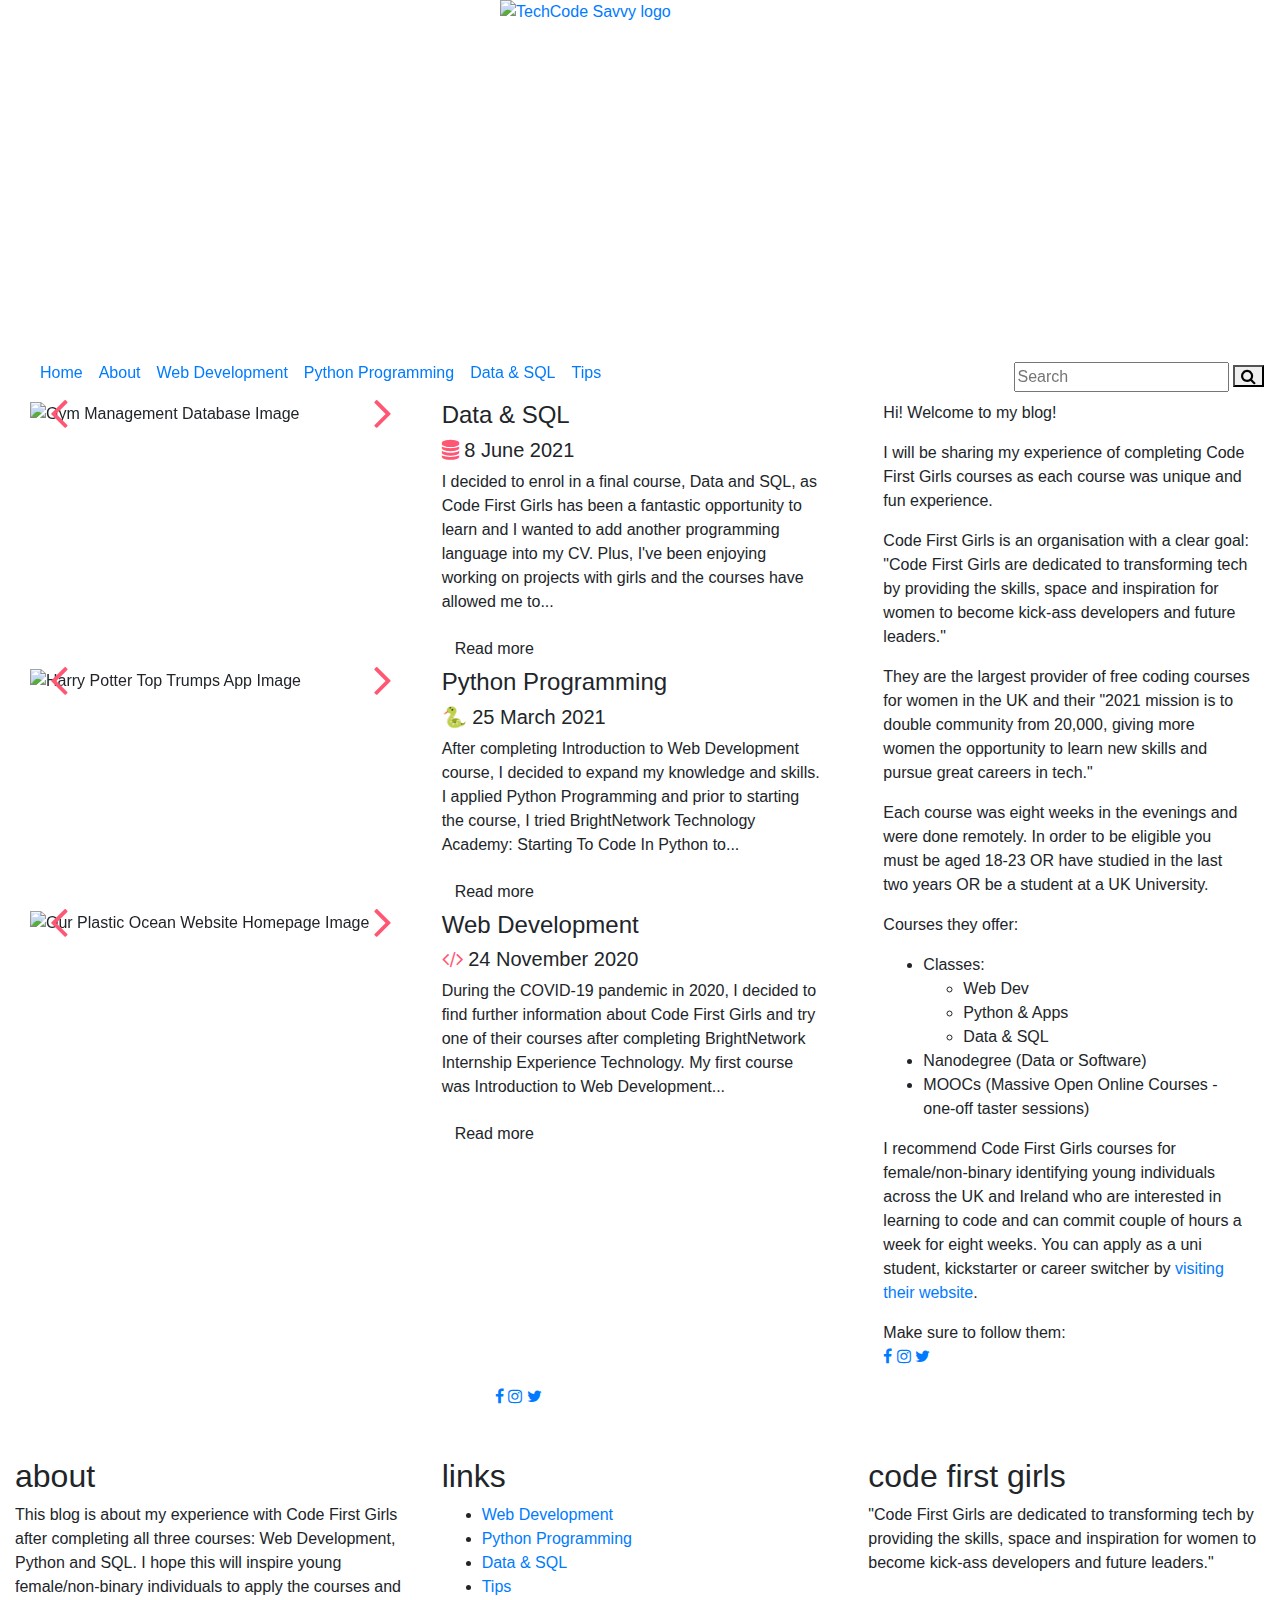
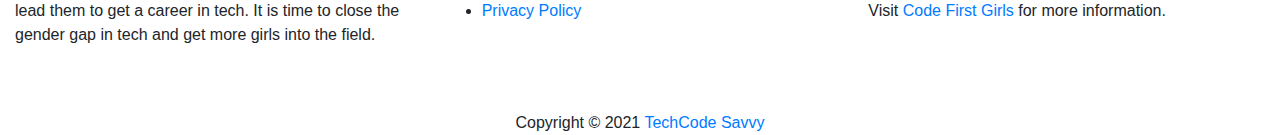
==== index.html @ 43cbdaf6 "Add files via upload" ====
<!DOCTYPE html>
<html lang="en">
<head>
  <meta charset="UTF-8">
  <meta http-equiv="X-UA-Compatible" content="IE=edge">
  <meta name="viewport" content="width=device-width, initial-scale=1.0">
  <title>TechCode Savvy</title>
  <link rel="icon" type="image/jpeg" href="img/logo.jpeg">
  <link rel="stylesheet" href="css/styles.css" type="text/css">
  <link rel="stylesheet" href="https://maxcdn.bootstrapcdn.com/bootstrap/4.5.2/css/bootstrap.min.css">
  <script src="https://ajax.googleapis.com/ajax/libs/jquery/3.5.1/jquery.min.js"></script>
  <script src="https://code.jquery.com/jquery-1.12.4.js"></script>
  <script src="https://cdnjs.cloudflare.com/ajax/libs/popper.js/1.16.0/umd/popper.min.js"></script>
  <script src="https://maxcdn.bootstrapcdn.com/bootstrap/4.5.2/js/bootstrap.min.js"></script>
  <link rel="stylesheet" href="https://cdnjs.cloudflare.com/ajax/libs/font-awesome/4.7.0/css/font-awesome.min.css">
  <link rel="preconnect" href="https://fonts.googleapis.com">
  <link rel="preconnect" href="https://fonts.gstatic.com" crossorigin>
  <link href="https://fonts.googleapis.com/css2?family=Sacramento&display=swap" rel="stylesheet">
</head>
<body>
<!-- HEADER -->
<div class="cover">
  <div class="container-fluid logo">
      <a href="index.html"><img src="img/logo.jpeg" alt="TechCode Savvy logo" class="mx-auto d-block img-fluid"  width="280" height="345"></a>
  </div>
</div>

<!-- NAVBAR -->
<nav id="navbar" onclick="openNav()" class="navbar navbar-expand-lg sticky-top">
  <!-- NAVBAR LOGO SHOWN ON MOBILE -->  
  <div class="navbar-brand">
    <a class="nav-link d-lg-none" href="index.html">TechCode Savvy</a>
  </div>  
  <!-- NAVBAR TOGGLER -->  
  <button class="navbar-toggler d-lg-none" type="button">
    <span class="navbar-toggler-close"></span>
  </button>
  <!-- NAVBAR & RESPONSIVE --> 
  <div class="collapse navbar-collapse d-flex flex-column flex-lg-row flex-xl-row p-2 p-lg-0 mobileMenu" id="navbarSupportedContent">
      <ul class="navbar-nav mr-auto mt-2 mt-lg-0">
          <li class="nav-item active">
            <a class="nav-link" href="index.html">Home</a>
          </li>
          <li class="nav-item">
            <a class="nav-link" href="about.html">About</a>
          </li>
          <li class="nav-item">
            <a class="nav-link" href="webdevelopment.html">Web Development</a>
          </li>
          <li class="nav-item">
            <a class="nav-link" href="pythonprogramming.html">Python Programming</a>
          </li>
          <li class="nav-item">
            <a class="nav-link" href="datasql.html">Data & SQL</a>
          </li>
          <li class="nav-item">
            <a class="nav-link" href="tips.html">Tips</a>
          </li>
        </ul>
        <ul class="navbar-nav navbar-right mt-2 ml-auto">
          <li>
            <input type="text" method="put" id="search" placeholder="Search" value="">
            <button onclick="sendToPage()" type="submit" class="fa fa-search"></button>
          </li>
        </ul>
  </div>
</nav>
<div id="overlay"></div>


<!-- BLOG -->
<div class="blog-container">
  <div class="row mx-auto">
    <div class="col-md-8">
      <div class="blog">
        <div class="container">
          <div class="row">
            <div class="col-sm-6">
              <div id="carousel-datasql" class="carousel slide" data-ride="carousel" data-interval="false" >
                <!-- The slideshow -->
                <div class="carousel-inner">
                  <div class="carousel-item active">
                    <img src="img/gymmanagement.jpeg" alt="Gym Management Database Image">
                  </div>
                  <div class="carousel-item">
                    <img src="img/classes.jpeg" alt="Gym Management Database Classes Image">
                  </div>
                  <div class="carousel-item">
                    <img src="img/innerjoin.jpeg" alt="Gym Management Database Inner Join Image">
                  </div>
                </div>
                <!-- Left and right controls -->
                <a class="carousel-control-prev" style="font-size: 50px; color: #ff5773; opacity: 1;" href="#carousel-datasql" data-slide="prev">
                  <span><i class="fa fa-angle-left" aria-hidden="true"></i></span>
                </a>
                <a class="carousel-control-next" style="font-size: 50px; color: #ff5773; opacity: 1;" href="#carousel-datasql" data-slide="next">
                  <span><i class="fa fa-angle-right" aria-hidden="true"></i></span>
                </a>
              </div>
            </div>
            <div class="col-sm-6">
              <h4>Data & SQL</h4>
              <h5><i class="fa fa-database" style="color: #ff5773;"></i> 8 June 2021</h5>
              <p>I decided to enrol in a final course, Data and SQL, as Code First Girls has been a fantastic opportunity
                to learn and I wanted to add another programming language into my CV. 
                Plus, I've been enjoying working on projects with girls and the courses have allowed me to...
              </p>
              <a href="datasql.html" class="btn">Read more</a>
            </div>
          </div>
        </div>
      </div>
      <div class="blog">
        <div class="container">
          <div class="row">
            <div class="col-sm-6">
              <div id="carousel-python" class="carousel slide" data-ride="carousel" data-interval="false" >
                <!-- The slideshow -->
                <div class="carousel-inner">
                  <div class="carousel-item active">
                    <img src="img/harrypotter1.jpeg" alt="Harry Potter Top Trumps App Image">
                  </div>
                  <div class="carousel-item">
                    <img src="img/harrypotter2.jpeg" alt="Harry Potter Top Trumps App Image">
                  </div>
                  <div class="carousel-item">
                    <img src="img/harrypotter3.jpeg" alt="Harry Potter Top Trumps App Image">
                  </div>
                  <div class="carousel-item">
                    <img src="img/deathlyhallows.jpeg" alt="Harry Potter Top Trumps App The Deathly Hallows Symbol 'You Win' Image">
                  </div>
                  <div class="carousel-item">
                    <img src="img/hpglasses.jpeg" alt="Harry Potter Top Trumps App Harry Potter's Glasses 'You Lose' Image">
                  </div>
                </div>
                <!-- Left and right controls -->
                <a class="carousel-control-prev" style="font-size: 50px; color: #ff5773; opacity: 1;" href="#carousel-python" data-slide="prev">
                  <span><i class="fa fa-angle-left" aria-hidden="true"></i></span>
                </a>
                <a class="carousel-control-next" style="font-size: 50px; color: #ff5773; opacity: 1;" href="#carousel-python" data-slide="next">
                  <span><i class="fa fa-angle-right" aria-hidden="true"></i></span>
                </a>
              </div>
            </div>
            <div class="col-sm-6">
              <h4>Python Programming</h4>
              <h5>&#128013; 25 March 2021</h5>
              <p>After completing Introduction to Web Development course, I decided to expand my knowledge and skills.
                I applied Python Programming and prior to starting the course, I tried BrightNetwork Technology Academy: 
                Starting To Code In Python to...
              </p>
              <a href="pythonprogramming.html" class="btn">Read more</a>
            </div>
          </div>
        </div>
      </div>
      <div class="blog">
        <div class="container">
          <div class="row">
            <div class="col-sm-6">
              <div id="carousel-webdev" class="carousel slide" data-ride="carousel" data-interval="false" >
                <!-- The slideshow -->
                <div class="carousel-inner">
                  <div class="carousel-item active">
                    <img src="img/ourplasticocean.jpeg" alt="Our Plastic Ocean Website Homepage Image">
                  </div>
                  <div class="carousel-item">
                    <img src="img/news.jpeg" alt="Our Plastic Ocean Website News Page Image">
                  </div>
                  <div class="carousel-item">
                    <img src="img/getinvolved.jpeg" alt="Our Plastic Ocean Website Get Involved Page Image">
                  </div>
                  <div class="carousel-item">
                    <img src="img/privacypolicy.jpeg" alt="Our Plastic Ocean Website Privacy Policy Page Image">
                  </div>
                </div>
                <!-- Left and right controls -->
                <a class="carousel-control-prev" style="font-size: 50px; color: #ff5773; opacity: 1;" href="#carousel-webdev" data-slide="prev">
                  <span><i class="fa fa-angle-left" aria-hidden="true"></i></span>
                </a>
                <a class="carousel-control-next" style="font-size: 50px; color: #ff5773; opacity: 1;" href="#carousel-webdev" data-slide="next">
                  <span><i class="fa fa-angle-right" aria-hidden="true"></i></span>
                </a>
              </div>
            </div>
            <div class="col-sm-6">
              <h4>Web Development</h4>
              <h5><i class="fa fa-code" style="color: #ff5773;"></i> 24 November 2020</h5>
              <p>During the COVID-19 pandemic in 2020, I decided to find further information about Code First Girls and 
                try one of their courses after completing BrightNetwork Internship Experience Technology. My first course was Introduction to Web
                Development...
              </p>
              <a href="webdevelopment.html" class="btn">Read more</a>
            </div>
          </div>
        </div>
      </div>
    </div>
    <!-- SIDE BLOG -->
    <div class="col-md-4">
      <div class="side-blog">
        <div class="container-fluid">
          <p>Hi! Welcome to my blog!</p>
          <p>I will be sharing my experience of completing Code First Girls courses as each course 
            was unique and fun experience.</p>
          <p>Code First Girls is an organisation with a clear goal: 
            "Code First Girls are dedicated to transforming tech by providing the skills, 
            space and inspiration for women to become kick-ass developers and future leaders."
          </p>
          <p>
          They are the largest provider of free coding courses for women in the UK and their "2021 mission 
            is to double community from 20,000, giving more women the opportunity to learn new skills 
            and pursue great careers in tech."
          </p>
          <p>Each course was eight weeks in the evenings and were done remotely.
            In order to be eligible you must be aged 18-23 OR have studied in the last two years OR be a student at a UK University.
          </p>
          <p>Courses they offer:
            <ul>
              <li>Classes:</li>
              <ul>
                <li>Web Dev</li>
                <li>Python & Apps</li>
                <li>Data & SQL</li>
              </ul>
              <li>Nanodegree (Data or Software)</li>
              <li>MOOCs (Massive Open Online Courses - one-off taster sessions)</li>
            </ul>
            I recommend Code First Girls courses for female/non-binary identifying young individuals
            across the UK and Ireland who are interested in learning to code and can commit couple of hours a week for eight weeks.
            You can apply as a uni student, kickstarter or career switcher by <a href="https://codefirstgirls.org.uk/courses/" target="_blank">visiting their website</a>.
          </p>
            Make sure to follow them:
          <p>
            <a href="https://www.facebook.com/codefirstgirls" target="_blank"><i class="fa fa-facebook"></i></a>
            <a href="https://www.instagram.com/codefirstgirls/" target="_blank"><i class="fa fa-instagram"></i></a>
            <a href="https://twitter.com/CodeFirstGirls" target="_blank"><i class="fa fa-twitter"></i></a>
          </p>
        </div>
      </div>
    </div>
  </div>
</div>

<!-- FOOTER -->
<footer class="container-fluid">
  <div class="row justify-content-center mb-5">
    <div class="col-3">
      <div class="social-icons">
        <a href="https://www.facebook.com/codefirstgirls" target="_blank"><i class="fa fa-facebook"></i></a>
        <a href="https://www.instagram.com/codefirstgirls/" target="_blank"><i class="fa fa-instagram"></i></a>
        <a href="https://twitter.com/CodeFirstGirls" target="_blank"><i class="fa fa-twitter"></i></a>
      </div>
    </div>
  </div>
  <div class="row">
    <div class="col-md-4">
      <h2>about</h2>
      <p>This blog is about my experience with Code First Girls after completing all three courses:
        Web Development, Python and SQL.
        I hope this will inspire young female/non-binary individuals to apply the courses
        and lead them to get a career in tech.
        It is time to close the gender gap in tech and get more girls into the field.
      </p>
    </div>
    <div class="col-md-4">
      <h2>links</h2>
      <ul>
        <li><a href="webdevelopment.html">Web Development</a></li>
        <li><a href="pythonprogramming.html">Python Programming</a></li>
        <li><a href="datasql.html">Data & SQL</a></li>
        <li><a href="tips.html">Tips</a></li>
        <li><a href="privacypolicy.html">Privacy Policy</a></li>
      </ul>
    </div>
    <div class="col-md-4">
      <h2>code first girls</h2>
      <p class="link">"Code First Girls are dedicated to transforming tech by providing the skills, 
        space and inspiration for women to become kick-ass developers and future leaders."
        <br><br>
        Visit <a href="https://codefirstgirls.org.uk/" target="_blank">Code First Girls</a> for more information.
      </p>
    </div>
  </div>
  <div class="text-center mt-5 copyright">
    Copyright &copy; 2021 <a href="index.html">TechCode Savvy</a>
  </div>
</footer>



  <script src="script/index.js"></script>
</body>
</html>
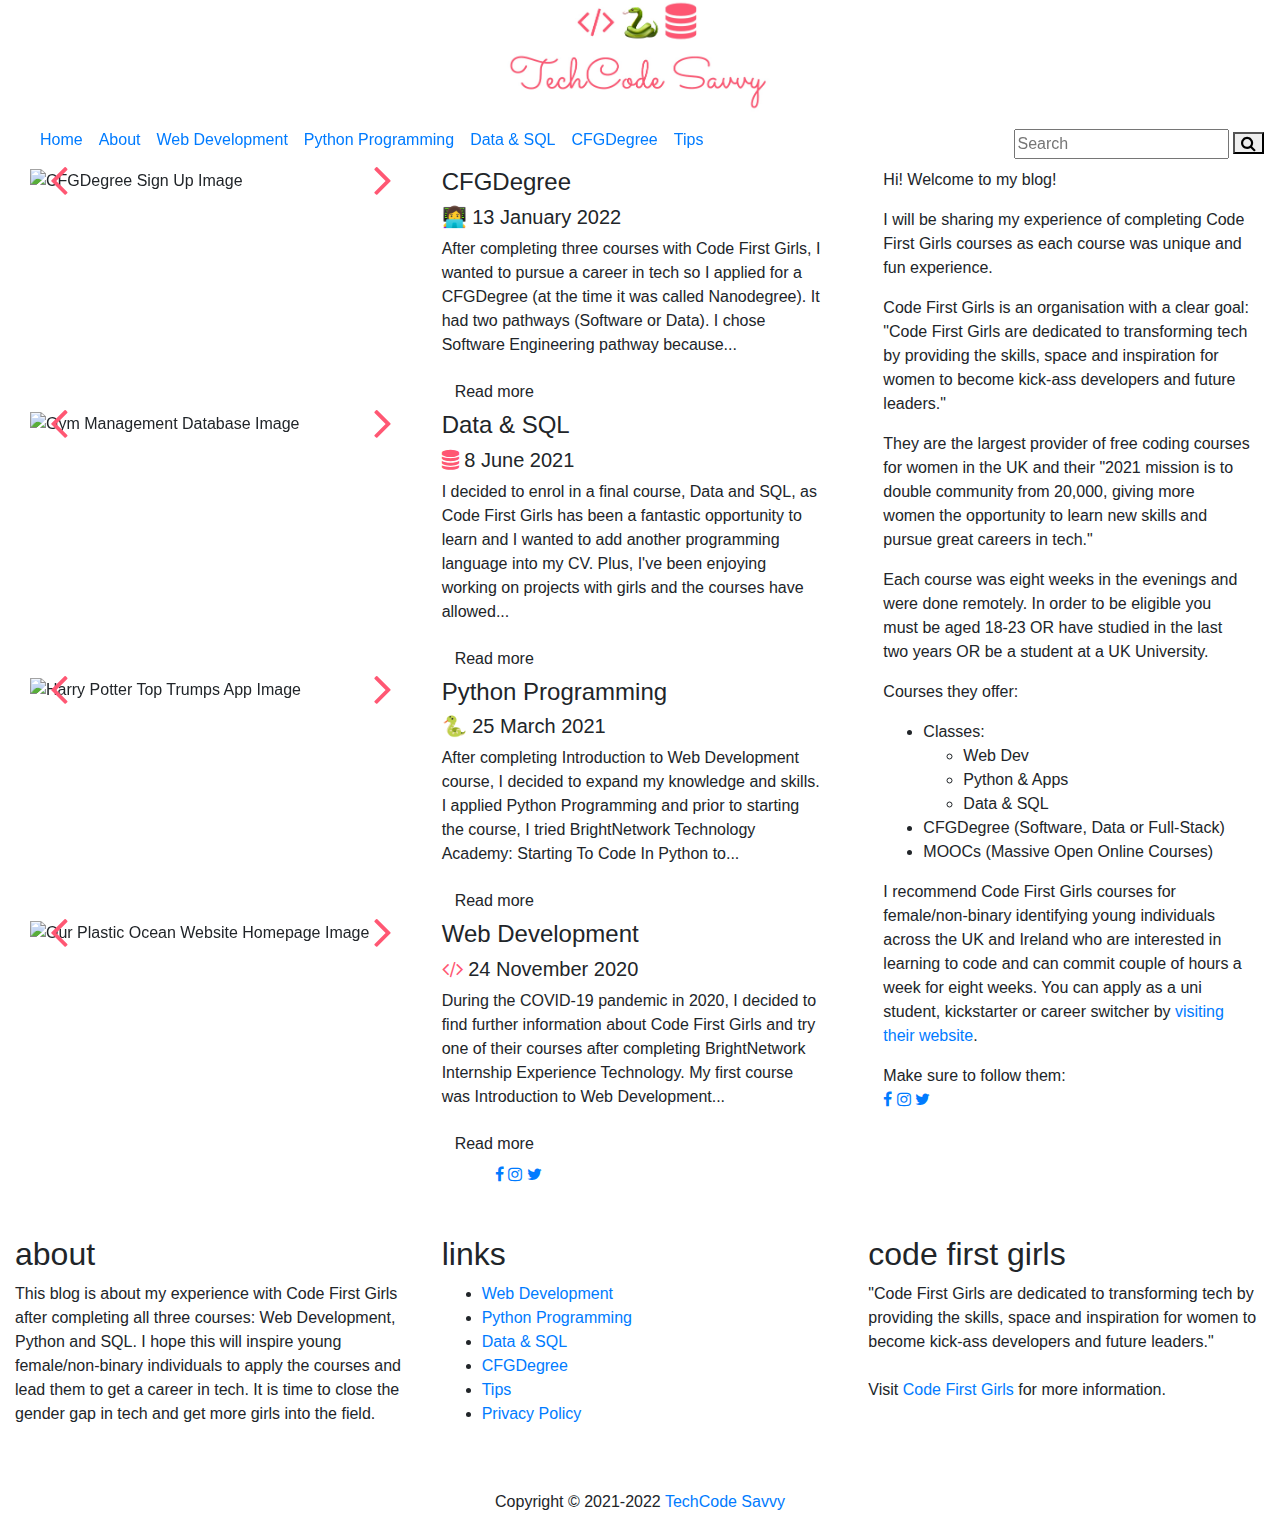
==== commit d677d64b: "Merge pull request #5 from arpinehjaniyan/index-HTML-branch" ====
--- a/index.html
+++ b/index.html
@@ -54,13 +54,16 @@
             <a class="nav-link" href="datasql.html">Data & SQL</a>
           </li>
           <li class="nav-item">
+            <a class="nav-link" href="cfgdegree.html">CFGDegree</a>
+          </li>
+          <li class="nav-item">
             <a class="nav-link" href="tips.html">Tips</a>
           </li>
         </ul>
         <ul class="navbar-nav navbar-right mt-2 ml-auto">
           <li>
             <input type="text" method="put" id="search" placeholder="Search" value="">
-            <button onclick="sendToPage()" type="submit" class="fa fa-search"></button>
+            <button onclick="sendToPage()" id="btn" type="submit" class="fa fa-search"></button>
           </li>
         </ul>
   </div>
@@ -76,17 +79,61 @@
         <div class="container">
           <div class="row">
             <div class="col-sm-6">
+              <div id="carousel-cfgdegree" class="carousel slide" data-ride="carousel" data-interval="false" >
+                <!-- The slideshow -->
+                <div class="carousel-inner">
+                  <div class="carousel-item active">
+                    <img src="img/cfgdegree/signuppage.png" alt="CFGDegree Sign Up Image">
+                  </div>
+                  <div class="carousel-item">
+                    <img src="img/cfgdegree/loginpage.png" alt="CFGDegree Login Image">
+                  </div>
+                  <div class="carousel-item">
+                    <img src="img/cfgdegree/homepage.png" alt="CFGDegree Homepage Image">
+                  </div>
+                  <div class="carousel-item">
+                    <img src="img/cfgdegree/movie.png" alt="CFGDegree Movie Image">
+                  </div>
+                  <div class="carousel-item">
+                    <img src="img/cfgdegree/recommendations.png" alt="CFGDegree Movie Recommendations Image">
+                  </div>
+                </div>
+                <!-- Left and right controls -->
+                <a class="carousel-control-prev" style="font-size: 50px; color: #ff5773; opacity: 1;" href="#carousel-cfgdegree" data-slide="prev">
+                  <span><i class="fa fa-angle-left" aria-hidden="true"></i></span>
+                </a>
+                <a class="carousel-control-next" style="font-size: 50px; color: #ff5773; opacity: 1;" href="#carousel-cfgdegree" data-slide="next">
+                  <span><i class="fa fa-angle-right" aria-hidden="true"></i></span>
+                </a>
+              </div>
+            </div>
+            <div class="col-sm-6">
+              <h4>CFGDegree</h4>
+              <h5>&#128105;&#8205;&#128187; 13 January 2022</h5>
+              <p>After completing three courses with Code First Girls, I wanted to pursue a career in tech so I applied for
+                a CFGDegree (at the time it was called Nanodegree). It had two pathways (Software or Data). I chose Software
+                Engineering pathway because... 
+              </p>
+              <a href="cfgdegree.html" class="btn">Read more</a>
+            </div>
+          </div>
+        </div>
+      </div>
+      <div class="blog">
+        <div class="container">
+          <div class="row">
+            <div class="col-sm-6">
               <div id="carousel-datasql" class="carousel slide" data-ride="carousel" data-interval="false" >
                 <!-- The slideshow -->
                 <div class="carousel-inner">
                   <div class="carousel-item active">
-                    <img src="img/gymmanagement.jpeg" alt="Gym Management Database Image">
-                  </div>
-                  <div class="carousel-item">
-                    <img src="img/classes.jpeg" alt="Gym Management Database Classes Image">
-                  </div>
-                  <div class="carousel-item">
-                    <img src="img/innerjoin.jpeg" alt="Gym Management Database Inner Join Image">
+                    <img src="img/datasql/gymmanagement.jpeg" alt="Gym Management Database Image">
+                  </div>
+                  <div class="carousel-item">
+                    <img src="img/datasql/classes.jpeg" alt="Gym Management Database Classes Image">
+                  </div>
+                  <div class="carousel-item">
+                    <img src="img/datasql/innerjoin.jpeg" alt="Gym Management Database Inner Join Image">
                   </div>
                 </div>
                 <!-- Left and right controls -->
@@ -103,7 +150,7 @@
               <h5><i class="fa fa-database" style="color: #ff5773;"></i> 8 June 2021</h5>
               <p>I decided to enrol in a final course, Data and SQL, as Code First Girls has been a fantastic opportunity
                 to learn and I wanted to add another programming language into my CV. 
-                Plus, I've been enjoying working on projects with girls and the courses have allowed me to...
+                Plus, I've been enjoying working on projects with girls and the courses have allowed...
               </p>
               <a href="datasql.html" class="btn">Read more</a>
             </div>
@@ -118,19 +165,19 @@
                 <!-- The slideshow -->
                 <div class="carousel-inner">
                   <div class="carousel-item active">
-                    <img src="img/harrypotter1.jpeg" alt="Harry Potter Top Trumps App Image">
-                  </div>
-                  <div class="carousel-item">
-                    <img src="img/harrypotter2.jpeg" alt="Harry Potter Top Trumps App Image">
-                  </div>
-                  <div class="carousel-item">
-                    <img src="img/harrypotter3.jpeg" alt="Harry Potter Top Trumps App Image">
-                  </div>
-                  <div class="carousel-item">
-                    <img src="img/deathlyhallows.jpeg" alt="Harry Potter Top Trumps App The Deathly Hallows Symbol 'You Win' Image">
-                  </div>
-                  <div class="carousel-item">
-                    <img src="img/hpglasses.jpeg" alt="Harry Potter Top Trumps App Harry Potter's Glasses 'You Lose' Image">
+                    <img src="img/pythonprogramming/harrypotter1.jpeg" alt="Harry Potter Top Trumps App Image">
+                  </div>
+                  <div class="carousel-item">
+                    <img src="img/pythonprogramming/harrypotter2.jpeg" alt="Harry Potter Top Trumps App Image">
+                  </div>
+                  <div class="carousel-item">
+                    <img src="img/pythonprogramming/harrypotter3.jpeg" alt="Harry Potter Top Trumps App Image">
+                  </div>
+                  <div class="carousel-item">
+                    <img src="img/pythonprogramming/deathlyhallows.jpeg" alt="Harry Potter Top Trumps App The Deathly Hallows Symbol 'You Win' Image">
+                  </div>
+                  <div class="carousel-item">
+                    <img src="img/pythonprogramming/hpglasses.jpeg" alt="Harry Potter Top Trumps App Harry Potter's Glasses 'You Lose' Image">
                   </div>
                 </div>
                 <!-- Left and right controls -->
@@ -162,16 +209,16 @@
                 <!-- The slideshow -->
                 <div class="carousel-inner">
                   <div class="carousel-item active">
-                    <img src="img/ourplasticocean.jpeg" alt="Our Plastic Ocean Website Homepage Image">
-                  </div>
-                  <div class="carousel-item">
-                    <img src="img/news.jpeg" alt="Our Plastic Ocean Website News Page Image">
-                  </div>
-                  <div class="carousel-item">
-                    <img src="img/getinvolved.jpeg" alt="Our Plastic Ocean Website Get Involved Page Image">
-                  </div>
-                  <div class="carousel-item">
-                    <img src="img/privacypolicy.jpeg" alt="Our Plastic Ocean Website Privacy Policy Page Image">
+                    <img src="img/webdev/ourplasticocean.jpeg" alt="Our Plastic Ocean Website Homepage Image">
+                  </div>
+                  <div class="carousel-item">
+                    <img src="img/webdev/news.jpeg" alt="Our Plastic Ocean Website News Page Image">
+                  </div>
+                  <div class="carousel-item">
+                    <img src="img/webdev/getinvolved.jpeg" alt="Our Plastic Ocean Website Get Involved Page Image">
+                  </div>
+                  <div class="carousel-item">
+                    <img src="img/webdev/privacypolicy.jpeg" alt="Our Plastic Ocean Website Privacy Policy Page Image">
                   </div>
                 </div>
                 <!-- Left and right controls -->
@@ -223,8 +270,8 @@
                 <li>Python & Apps</li>
                 <li>Data & SQL</li>
               </ul>
-              <li>Nanodegree (Data or Software)</li>
-              <li>MOOCs (Massive Open Online Courses - one-off taster sessions)</li>
+              <li>CFGDegree (Software, Data or Full-Stack)</li>
+              <li>MOOCs (Massive Open Online Courses)</li>
             </ul>
             I recommend Code First Girls courses for female/non-binary identifying young individuals
             across the UK and Ireland who are interested in learning to code and can commit couple of hours a week for eight weeks.
@@ -269,6 +316,7 @@
         <li><a href="webdevelopment.html">Web Development</a></li>
         <li><a href="pythonprogramming.html">Python Programming</a></li>
         <li><a href="datasql.html">Data & SQL</a></li>
+        <li><a href="cfgdegree.html">CFGDegree</a></li>
         <li><a href="tips.html">Tips</a></li>
         <li><a href="privacypolicy.html">Privacy Policy</a></li>
       </ul>
@@ -283,7 +331,7 @@
     </div>
   </div>
   <div class="text-center mt-5 copyright">
-    Copyright &copy; 2021 <a href="index.html">TechCode Savvy</a>
+    Copyright &copy; 2021-2022 <a href="index.html">TechCode Savvy</a>
   </div>
 </footer>
 
